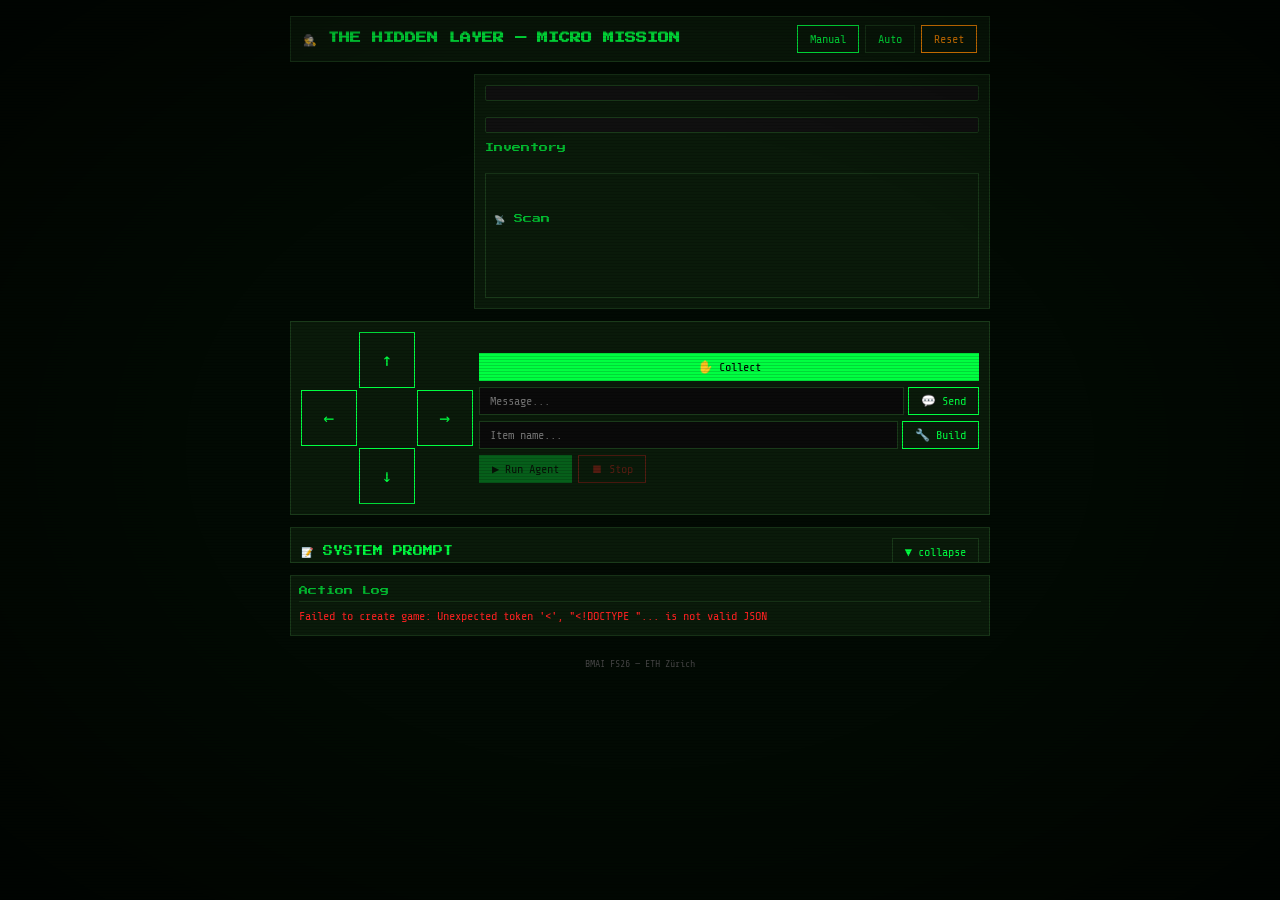
==== web/static/index.html @ 74e76350 "Pre-fill default prompt, show LLM errors visibly, add log download - Pre-fill the system prompt text" ====
<!DOCTYPE html>
<html lang="en">
<head>
  <meta charset="UTF-8">
  <meta name="viewport" content="width=device-width, initial-scale=1.0">
  <title>THE HIDDEN LAYER — Micro Mission</title>

  <!-- Google Fonts -->
  <link rel="preconnect" href="https://fonts.googleapis.com">
  <link rel="preconnect" href="https://fonts.gstatic.com" crossorigin>
  <link href="https://fonts.googleapis.com/css2?family=Press+Start+2P&family=Share+Tech+Mono&display=swap" rel="stylesheet">

  <link rel="stylesheet" href="style.css">
</head>
<body>
<div class="app-container">

  <!-- Title Bar -->
  <header id="title-bar" class="title-bar">
    <h1>&#x1F575;&#xFE0F; THE HIDDEN LAYER &mdash; MICRO MISSION</h1>
    <nav class="mode-buttons">
      <button id="btn-manual" class="btn" tabindex="10">Manual</button>
      <button id="btn-auto" class="btn" tabindex="11">Auto</button>
      <button id="btn-reset" class="btn btn--warning" tabindex="12">Reset</button>
    </nav>
  </header>

  <!-- Game Area: Map + Stats -->
  <section id="game-area" class="game-area">
    <div id="game-map" class="game-grid"></div>

    <div id="stats-panel" class="stats-panel">
      <div id="turn-bar" class="turn-bar">
        <div class="turn-bar__fill"></div>
        <span class="turn-bar__text"></span>
      </div>

      <div id="health-bar" class="health-bar"></div>

      <div id="dossier-bar" class="dossier-bar">
        <div class="dossier-bar__fill"></div>
        <span class="dossier-bar__text"></span>
      </div>

      <div id="inventory" class="inventory">
        <span class="bar-label">Inventory</span>
        <div class="inventory-items"></div>
      </div>

      <div id="scan-panel" class="scan-panel">
        <span class="bar-label">&#x1F4E1; Scan</span>
        <pre class="scan-text"></pre>
      </div>
    </div>
  </section>

  <!-- Controls Area -->
  <section id="controls-area" class="controls-area">
    <div class="controls-row">
      <!-- D-Pad -->
      <div class="dpad">
        <div></div>
        <button id="dpad-north" class="btn btn--primary" tabindex="1">&uarr;</button>
        <div></div>
        <button id="dpad-west" class="btn btn--primary" tabindex="2">&larr;</button>
        <div class="dpad-center"></div>
        <button id="dpad-east" class="btn btn--primary" tabindex="3">&rarr;</button>
        <div></div>
        <button id="dpad-south" class="btn btn--primary" tabindex="4">&darr;</button>
        <div></div>
      </div>

      <!-- Action buttons -->
      <div class="action-controls">
        <button id="btn-collect" class="btn btn--success" tabindex="5">&#x270B; Collect</button>

        <div class="input-group">
          <input type="text" id="talk-input" class="input-field" placeholder="Message..." tabindex="6">
          <button id="talk-send" class="btn btn--primary" tabindex="7">&#x1F4AC; Send</button>
        </div>

        <div class="input-group">
          <input type="text" id="fabricate-input" class="input-field" placeholder="Item name..." tabindex="8">
          <button id="fabricate-send" class="btn btn--primary" tabindex="9">&#x1F527; Build</button>
        </div>

        <div class="auto-controls">
          <button id="btn-run" class="btn btn--success">&#x25B6; Run Agent</button>
          <button id="btn-stop" class="btn btn--danger">&#x23F9; Stop</button>
        </div>
      </div>
    </div>
  </section>

  <!-- System Prompt Editor -->
  <section id="editor-area" class="editor-panel">
    <div class="editor-header">
      <span>&#x1F4DD; SYSTEM PROMPT</span>
      <button id="editor-toggle" class="btn">&#x25BC; collapse</button>
    </div>

    <div class="api-key-row">
      <label for="api-key">&#x1F511; Gemini API Key:</label>
      <div class="input-group">
        <input type="password" id="api-key" class="input-field" placeholder="Paste your GEMINI_API_KEY here...">
        <button id="btn-save-key" class="btn btn--primary">Save</button>
      </div>
      <span id="api-key-status" class="api-key-status"></span>
    </div>

    <label for="system-prompt">Tell the LLM who it is, what tools it has, and how to respond:</label>
    <textarea id="system-prompt" class="prompt-textarea" rows="12">You are a spy. Collect 3 dossiers on a 3x3 grid in 30 turns.

Talk to every informant you meet. Ask about "jobs". If you have an item to deliver, say its name. Use collect() on caches. Explore every cell.

Tools (respond with exactly one per turn):
TOOL: move(direction="north|south|east|west")
TOOL: talk(message="your message")
TOOL: collect()
TOOL: fabricate(item="item name")</textarea>
  </section>

  <!-- Action Log -->
  <section id="action-log" class="action-log">
    <div class="log-header">Action Log</div>
  </section>

  <!-- Game Over Overlay (hidden) -->
  <div id="game-over-overlay" class="game-over-overlay"></div>

  <footer class="footer">BMAI FS26 &mdash; ETH Z&uuml;rich</footer>

</div><!-- .app-container -->

  <script src="game.js" defer></script>
</body>
</html>
---- web/static/style.css ----
/* ============================================================
   THE HIDDEN LAYER — CRT Terminal Theme
   ============================================================ */

/* 1. CSS Variables
   ------------------------------------------------------------ */
:root {
  --green: #00ff41;
  --amber: #ff8c00;
  --red: #ff2222;
  --bg: #020a03;
  --panel-bg: #0a1a0a;
  --panel-border: #1a3a1a;
  --fog-bg: #0a0a0a;
  --fog-color: #222;
  --visited-open: #223322;
  --heart-empty: #333;
  --cell-size: 56px;
  --grid-cols: 3;
  --font-heading: 'Press Start 2P', monospace;
  --font-body: 'Share Tech Mono', monospace;

  /* Tile backgrounds */
  --tile-open: #2a3a2a;
  --tile-jungle: #1a3a1a;
  --tile-wall: #4a4a4a;
  --tile-cache: #2a3a2a;
  --tile-informant: #2a3a30;
  --tile-forge: #4a3a2a;
  --tile-lab: #2a2a4a;
  --tile-safehouse: #3a3a2a;
  --tile-robot: #4a1a1a;
  --tile-helicopter: #2a4a4a;
}

/* 2. Base
   ------------------------------------------------------------ */
@import url('https://fonts.googleapis.com/css2?family=Press+Start+2P&family=Share+Tech+Mono&display=swap');

*, *::before, *::after {
  box-sizing: border-box;
}

body {
  margin: 0;
  padding: 16px;
  background: var(--bg);
  color: var(--green);
  font-family: var(--font-body);
  font-size: 13px;
  line-height: 1.5;
  min-height: 100vh;
  overflow-x: hidden;
}

h1, h2, h3, h4 {
  font-family: var(--font-heading);
  margin: 0;
}

a {
  color: var(--green);
}

/* 3. CRT Effects
   ------------------------------------------------------------ */

/* Scanlines */
body::after {
  content: '';
  position: fixed;
  inset: 0;
  background: repeating-linear-gradient(
    0deg,
    rgba(0, 0, 0, 0.15) 0px,
    rgba(0, 0, 0, 0.15) 1px,
    transparent 1px,
    transparent 3px
  );
  pointer-events: none;
  z-index: 9999;
}

/* Vignette */
body::before {
  content: '';
  position: fixed;
  inset: 0;
  background: radial-gradient(
    ellipse at center,
    transparent 50%,
    rgba(0, 0, 0, 0.6) 100%
  );
  pointer-events: none;
  z-index: 9998;
}

/* Flicker */
@keyframes flicker {
  0%, 100% { opacity: 1; }
  92% { opacity: 1; }
  93% { opacity: 0.8; }
  94% { opacity: 1; }
  96% { opacity: 0.9; }
  97% { opacity: 1; }
}

body {
  animation: flicker 4s infinite;
}

@keyframes blink {
  0%, 100% { opacity: 1; }
  50% { opacity: 0; }
}

@keyframes glowPulse {
  0%, 100% { text-shadow: 0 0 4px var(--green); }
  50% { text-shadow: 0 0 12px var(--green), 0 0 20px var(--green); }
}

/* 4. Layout
   ------------------------------------------------------------ */
.app-container {
  max-width: 700px;
  margin: 0 auto;
  display: flex;
  flex-direction: column;
  gap: 12px;
}

.title-bar {
  display: flex;
  align-items: center;
  justify-content: space-between;
  padding: 8px 12px;
  background: var(--panel-bg);
  border: 1px solid var(--panel-border);
  flex-wrap: wrap;
  gap: 8px;
}

.title-bar h1 {
  font-size: 11px;
  white-space: nowrap;
}

.title-bar .mode-buttons {
  display: flex;
  gap: 6px;
}

.game-area {
  display: flex;
  gap: 12px;
  align-items: flex-start;
}

/* 5. Game Map
   ------------------------------------------------------------ */
.game-grid {
  display: grid;
  grid-template-columns: repeat(var(--grid-cols), var(--cell-size));
  gap: 2px;
  flex-shrink: 0;
}

.cell {
  width: var(--cell-size);
  height: var(--cell-size);
  display: flex;
  align-items: center;
  justify-content: center;
  font-size: 20px;
  border: 1px solid var(--panel-border);
  background: var(--tile-open);
  cursor: default;
  position: relative;
}

.cell--open       { background: var(--tile-open); }
.cell--jungle     { background: var(--tile-jungle); }
.cell--wall       { background: var(--tile-wall); }
.cell--cache      { background: var(--tile-cache); }
.cell--informant  { background: var(--tile-informant); }
.cell--forge      { background: var(--tile-forge); }
.cell--lab        { background: var(--tile-lab); }
.cell--safehouse  { background: var(--tile-safehouse); }
.cell--robot      { background: var(--tile-robot); }
.cell--helicopter { background: var(--tile-helicopter); }

.cell--agent {
  border: 2px solid var(--green);
  box-shadow: 0 0 8px var(--green) inset;
}

.cell--fog {
  background: var(--fog-bg);
  color: var(--fog-color);
  font-size: 16px;
}

.cell--visited.cell--open {
  background: var(--visited-open);
}

.cell--reveal {
  animation: fadeIn 300ms ease-out;
}

/* 6. Stats Panel
   ------------------------------------------------------------ */
.stats-panel {
  flex: 1;
  min-width: 0;
  background: var(--panel-bg);
  border: 1px solid var(--panel-border);
  padding: 10px;
  display: flex;
  flex-direction: column;
  gap: 8px;
  font-size: 12px;
}

.stats-panel label {
  font-family: var(--font-heading);
  font-size: 9px;
  color: var(--green);
  opacity: 0.7;
  display: block;
  margin-bottom: 2px;
}

/* Health bar */
.health-bar {
  font-size: 16px;
  letter-spacing: 2px;
}

/* Dossier bar */
.dossier-bar {
  position: relative;
  height: 16px;
  background: #111;
  border: 1px solid var(--panel-border);
  border-radius: 2px;
  overflow: hidden;
}

.dossier-bar__fill {
  height: 100%;
  background: linear-gradient(90deg, #006600, var(--green));
  transition: width 0.5s ease;
  width: 0%;
}

.dossier-bar--complete .dossier-bar__fill {
  box-shadow: 0 0 8px var(--green), 0 0 16px var(--green);
}

.dossier-bar__text {
  position: absolute;
  right: 6px;
  top: 50%;
  transform: translateY(-50%);
  font-size: 10px;
  font-family: var(--font-heading);
  color: var(--green);
  text-shadow: 0 0 4px rgba(0, 0, 0, 0.8);
}

/* Turn bar */
.turn-bar {
  position: relative;
  height: 16px;
  background: #111;
  border: 1px solid var(--panel-border);
  border-radius: 2px;
  overflow: hidden;
}

.turn-bar__fill {
  height: 100%;
  background: var(--green);
  transition: width 0.5s ease;
  width: 0%;
}

.turn-bar--ok .turn-bar__fill    { background: var(--green); }
.turn-bar--warn .turn-bar__fill  { background: var(--amber); }
.turn-bar--danger .turn-bar__fill { background: var(--red); }

.turn-bar__text {
  position: absolute;
  right: 6px;
  top: 50%;
  transform: translateY(-50%);
  font-size: 10px;
  font-family: var(--font-heading);
  color: var(--green);
  text-shadow: 0 0 4px rgba(0, 0, 0, 0.8);
}

.turn-bar--warn .turn-bar__text  { color: var(--amber); }
.turn-bar--danger .turn-bar__text { color: var(--red); }

/* Inventory */
.inventory {
  display: flex;
  flex-wrap: wrap;
  gap: 4px;
  min-height: 24px;
}

.item-slot {
  background: var(--panel-border);
  padding: 2px 8px;
  border-radius: 2px;
  font-size: 11px;
  white-space: nowrap;
}

.inventory--empty {
  font-style: italic;
  color: var(--fog-color);
  font-size: 11px;
}

/* Scan panel */
.scan-panel {
  background: var(--panel-bg);
  border: 1px solid var(--panel-border);
  padding: 8px;
  font-size: 11px;
  white-space: pre-wrap;
  line-height: 1.4;
}

/* 7. Action Log
   ------------------------------------------------------------ */
.action-log {
  max-height: 200px;
  overflow-y: auto;
  scroll-snap-type: y proximity;
  background: var(--panel-bg);
  border: 1px solid var(--panel-border);
  padding: 8px;
  display: flex;
  flex-direction: column;
  gap: 4px;
}

.log-entry {
  font-size: 12px;
  line-height: 1.4;
  padding: 2px 0;
  border-bottom: 1px solid rgba(26, 58, 26, 0.3);
  scroll-snap-align: end;
}

.log-entry:last-child {
  border-bottom: none;
}

.result--success { color: var(--green); }
.result--damage  { color: var(--red); }
.result--neutral { color: #888; }

/* 8. Controls
   ------------------------------------------------------------ */
.controls-area {
  display: flex;
  gap: 12px;
  align-items: flex-start;
  flex-wrap: wrap;
  background: var(--panel-bg);
  border: 1px solid var(--panel-border);
  padding: 10px;
}

/* D-pad */
.dpad {
  display: grid;
  grid-template-columns: repeat(3, var(--cell-size));
  grid-template-rows: repeat(3, var(--cell-size));
  gap: 2px;
  flex-shrink: 0;
}

.dpad .btn {
  width: var(--cell-size);
  height: var(--cell-size);
  font-size: 18px;
}

.dpad__spacer {
  visibility: hidden;
}

/* Buttons */
.btn {
  background: var(--panel-bg);
  color: var(--green);
  border: 1px solid var(--panel-border);
  padding: 6px 12px;
  font-family: var(--font-body);
  font-size: 12px;
  cursor: pointer;
  transition: box-shadow 0.2s, background 0.2s;
}

.btn:hover:not(:disabled) {
  box-shadow: 0 0 6px var(--green);
  background: rgba(0, 255, 65, 0.05);
}

.btn:disabled {
  opacity: 0.3;
  cursor: not-allowed;
}

.btn--primary {
  border-color: var(--green);
  color: var(--green);
}

.btn--success {
  border-color: var(--green);
  color: #000;
  background: var(--green);
}

.btn--success:hover:not(:disabled) {
  box-shadow: 0 0 10px var(--green);
}

.btn--warning {
  border-color: var(--amber);
  color: var(--amber);
}

.btn--warning:hover:not(:disabled) {
  box-shadow: 0 0 6px var(--amber);
}

.btn--danger {
  border-color: var(--red);
  color: var(--red);
}

.btn--danger:hover:not(:disabled) {
  box-shadow: 0 0 6px var(--red);
}

/* Input fields */
.input-field {
  background: #0a0a0a;
  color: var(--green);
  border: 1px solid var(--panel-border);
  padding: 6px 10px;
  font-family: var(--font-body);
  font-size: 12px;
  outline: none;
  transition: border-color 0.2s;
}

.input-field:focus {
  border-color: var(--green);
}

.controls-row {
  display: flex;
  gap: 6px;
  align-items: center;
  flex: 1;
  min-width: 0;
}

.controls-right {
  display: flex;
  flex-direction: column;
  gap: 8px;
  flex: 1;
  min-width: 0;
}

.controls-right .input-field {
  flex: 1;
  min-width: 0;
}

/* 9. Code Editor
   ------------------------------------------------------------ */
.editor-panel {
  background: var(--panel-bg);
  border: 1px solid var(--panel-border);
  padding: 10px;
  display: flex;
  flex-direction: column;
  gap: 8px;
  transition: max-height 0.3s ease, padding 0.3s ease;
  overflow: hidden;
}

.editor-panel--collapsed {
  max-height: 36px;
  padding: 10px;
}

.editor-panel--collapsed .editor-body {
  display: none;
}

.editor-header {
  display: flex;
  justify-content: space-between;
  align-items: center;
  font-family: var(--font-heading);
  font-size: 10px;
  cursor: pointer;
}

.editor-signature {
  font-family: var(--font-body);
  font-size: 12px;
  color: #888;
  background: #0a0a0a;
  padding: 4px 10px;
  border: 1px solid var(--panel-border);
  user-select: none;
}

.prompt-textarea,
.code-textarea {
  width: 100%;
  min-height: 100px;
  background: #0a0a0a;
  color: var(--green);
  border: 1px solid var(--panel-border);
  padding: 8px 10px;
  font-family: var(--font-body);
  font-size: 12px;
  line-height: 1.4;
  resize: vertical;
  outline: none;
  tab-size: 4;
}

.prompt-textarea:focus,
.code-textarea:focus {
  border-color: var(--green);
}

/* API key row */
.api-key-row {
  display: flex;
  align-items: center;
  gap: 8px;
  margin-bottom: 8px;
  flex-wrap: wrap;
}

.api-key-row label {
  white-space: nowrap;
  font-size: 12px;
}

.api-key-row .input-group {
  flex: 1;
  min-width: 180px;
}

.api-key-row .input-field {
  flex: 1;
  min-width: 0;
}

.api-key-status {
  font-size: 11px;
  white-space: nowrap;
}

.api-key--ok {
  color: var(--green);
}

.api-key--err {
  color: var(--red, #ff4444);
}

/* 10. Game Over
   ------------------------------------------------------------ */
.game-over-overlay {
  display: none;
  position: fixed;
  inset: 0;
  background: rgba(0, 0, 0, 0.85);
  backdrop-filter: blur(4px);
  z-index: 5000;
  justify-content: center;
  align-items: center;
}

.game-over-overlay.active {
  display: flex;
}

.game-over-box {
  background: var(--panel-bg);
  border: 2px solid var(--panel-border);
  padding: 32px;
  text-align: center;
  max-width: 400px;
  width: 90%;
}

.game-over-box h2 {
  font-size: 16px;
  margin-bottom: 16px;
}

.game-over-box .stats {
  font-size: 12px;
  margin-bottom: 20px;
  line-height: 1.8;
}

.game-over--victory .game-over-box {
  border-color: var(--green);
  box-shadow: 0 0 20px var(--green), 0 0 40px rgba(0, 255, 65, 0.2);
}

.game-over--victory h2 {
  color: var(--green);
  text-shadow: 0 0 10px var(--green);
}

.game-over--defeat .game-over-box {
  border-color: var(--red);
  box-shadow: 0 0 20px var(--red), 0 0 40px rgba(255, 34, 34, 0.2);
}

.game-over--defeat h2 {
  color: var(--red);
  text-shadow: 0 0 10px var(--red);
}

.game-over--timeout .game-over-box {
  border-color: var(--amber);
  box-shadow: 0 0 20px var(--amber), 0 0 40px rgba(255, 140, 0, 0.2);
}

.game-over--timeout h2 {
  color: var(--amber);
  text-shadow: 0 0 10px var(--amber);
}

/* 11. Responsive
   ------------------------------------------------------------ */
@media (max-width: 600px) {
  :root {
    --cell-size: 48px;
  }

  body {
    padding: 8px;
    font-size: 12px;
  }

  .title-bar h1 {
    font-size: 9px;
  }

  .game-area {
    flex-direction: column;
  }

  .stats-panel {
    width: 100%;
  }

  .dpad .btn {
    font-size: 16px;
  }

  .editor-header {
    font-size: 8px;
  }

  .prompt-textarea,
  .code-textarea {
    min-height: 80px;
    font-size: 11px;
  }
}

/* 12. Animations
   ------------------------------------------------------------ */
@keyframes fadeIn {
  from { opacity: 0; transform: scale(0.85); }
  to   { opacity: 1; transform: scale(1); }
}

/* Spinner for LLM thinking */
.spinner {
  display: inline-block;
  font-size: 12px;
  color: var(--amber);
}

.spinner::after {
  content: '⠋';
  animation: spin 0.8s steps(6) infinite;
}

@keyframes spin {
  0%   { content: '⠋'; }
  16%  { content: '⠙'; }
  33%  { content: '⠹'; }
  50%  { content: '⠸'; }
  66%  { content: '⠼'; }
  83%  { content: '⠴'; }
  100% { content: '⠋'; }
}

/* Scrollbar styling */
.action-log::-webkit-scrollbar {
  width: 6px;
}

.action-log::-webkit-scrollbar-track {
  background: var(--panel-bg);
}

.action-log::-webkit-scrollbar-thumb {
  background: var(--panel-border);
  border-radius: 3px;
}

.action-log::-webkit-scrollbar-thumb:hover {
  background: var(--green);
}

/* Bar labels */
.bar-label {
  font-family: var(--font-heading);
  font-size: 9px;
  color: var(--green);
  opacity: 0.7;
  display: block;
  margin-bottom: 2px;
}

/* Input group */
.input-group {
  display: flex;
  gap: 4px;
  align-items: center;
}

.input-group .input-field {
  flex: 1;
  min-width: 0;
}

/* Action controls column */
.action-controls {
  display: flex;
  flex-direction: column;
  gap: 6px;
  flex: 1;
  min-width: 0;
}

/* Auto mode buttons row */
.auto-controls {
  display: flex;
  gap: 6px;
}

/* Log header */
.log-header {
  font-family: var(--font-heading);
  font-size: 9px;
  color: var(--green);
  opacity: 0.7;
  padding-bottom: 4px;
  border-bottom: 1px solid var(--panel-border);
}

/* Log action line */
.log-action {
  font-size: 11px;
  color: #888;
  margin-bottom: 2px;
}

/* NPC portrait in action log */
.log-portrait {
  display: block;
  width: 48px;
  height: 48px;
  object-fit: cover;
  border: 1px solid var(--panel-border);
  border-radius: 2px;
  margin: 4px 0;
}

/* Mission briefing panel */
.mission-briefing {
  background: rgba(0, 255, 65, 0.05);
  border: 1px solid var(--green);
  padding: 8px;
  margin-bottom: 4px;
}

/* Scan text */
.scan-text {
  margin: 0;
  font-family: var(--font-body);
  font-size: 11px;
  white-space: pre-wrap;
  color: var(--green);
}

/* Footer */
.footer {
  text-align: center;
  font-size: 10px;
  color: #444;
  padding: 8px;
}
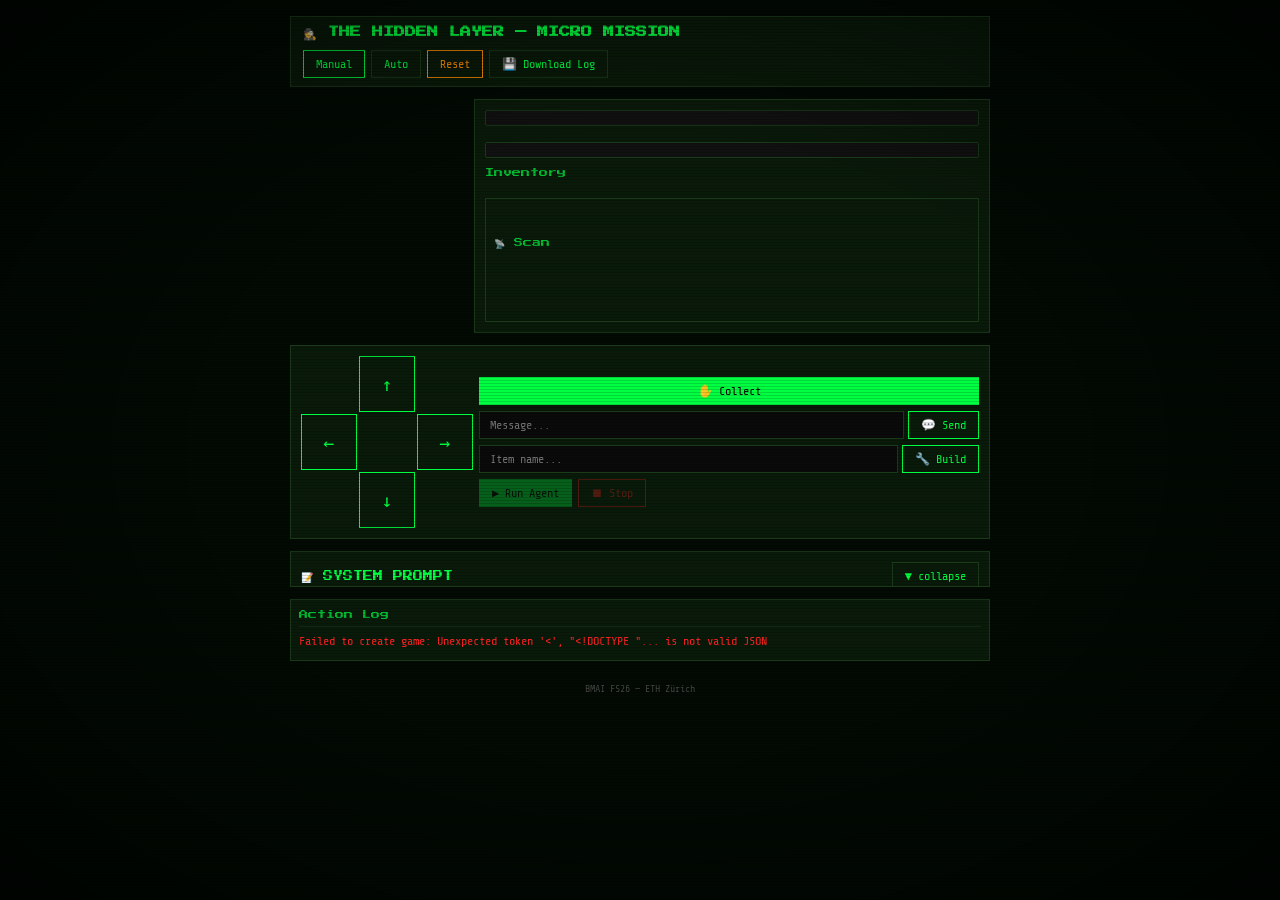
==== commit 50bd8da3: "Add debug logging and downloadable game log for agent troubleshooting When the LLM agent gets stuck " ====
--- a/web/static/index.html
+++ b/web/static/index.html
@@ -22,6 +22,7 @@
       <button id="btn-manual" class="btn" tabindex="10">Manual</button>
       <button id="btn-auto" class="btn" tabindex="11">Auto</button>
       <button id="btn-reset" class="btn btn--warning" tabindex="12">Reset</button>
+      <button id="btn-download-log" class="btn" tabindex="13">&#x1F4BE; Download Log</button>
     </nav>
   </header>
 
--- a/web/static/style.css
+++ b/web/static/style.css
@@ -588,44 +588,45 @@
   color: var(--red, #ff4444);
 }
 
-/* 10. Game Over
+/* 10. Game Over (inline panel, non-blocking)
    ------------------------------------------------------------ */
 .game-over-overlay {
   display: none;
-  position: fixed;
-  inset: 0;
-  background: rgba(0, 0, 0, 0.85);
-  backdrop-filter: blur(4px);
-  z-index: 5000;
-  justify-content: center;
-  align-items: center;
-}
-
-.game-over-overlay.active {
-  display: flex;
-}
-
-.game-over-box {
   background: var(--panel-bg);
   border: 2px solid var(--panel-border);
-  padding: 32px;
+  padding: 16px 24px;
   text-align: center;
-  max-width: 400px;
-  width: 90%;
+  animation: fadeIn 300ms ease-out;
+}
+
+.game-over-overlay.game-over--visible {
+  display: block;
+}
+
+.game-over-box {
+  max-width: 100%;
 }
 
 .game-over-box h2 {
   font-size: 16px;
-  margin-bottom: 16px;
+  margin-bottom: 12px;
+}
+
+.game-over-box p {
+  margin: 0 0 8px;
 }
 
 .game-over-box .stats {
   font-size: 12px;
-  margin-bottom: 20px;
+  margin-bottom: 16px;
   line-height: 1.8;
-}
-
-.game-over--victory .game-over-box {
+  display: flex;
+  justify-content: center;
+  gap: 16px;
+  flex-wrap: wrap;
+}
+
+.game-over--victory {
   border-color: var(--green);
   box-shadow: 0 0 20px var(--green), 0 0 40px rgba(0, 255, 65, 0.2);
 }
@@ -635,7 +636,7 @@
   text-shadow: 0 0 10px var(--green);
 }
 
-.game-over--defeat .game-over-box {
+.game-over--defeat {
   border-color: var(--red);
   box-shadow: 0 0 20px var(--red), 0 0 40px rgba(255, 34, 34, 0.2);
 }
@@ -645,7 +646,7 @@
   text-shadow: 0 0 10px var(--red);
 }
 
-.game-over--timeout .game-over-box {
+.game-over--timeout {
   border-color: var(--amber);
   box-shadow: 0 0 20px var(--amber), 0 0 40px rgba(255, 140, 0, 0.2);
 }
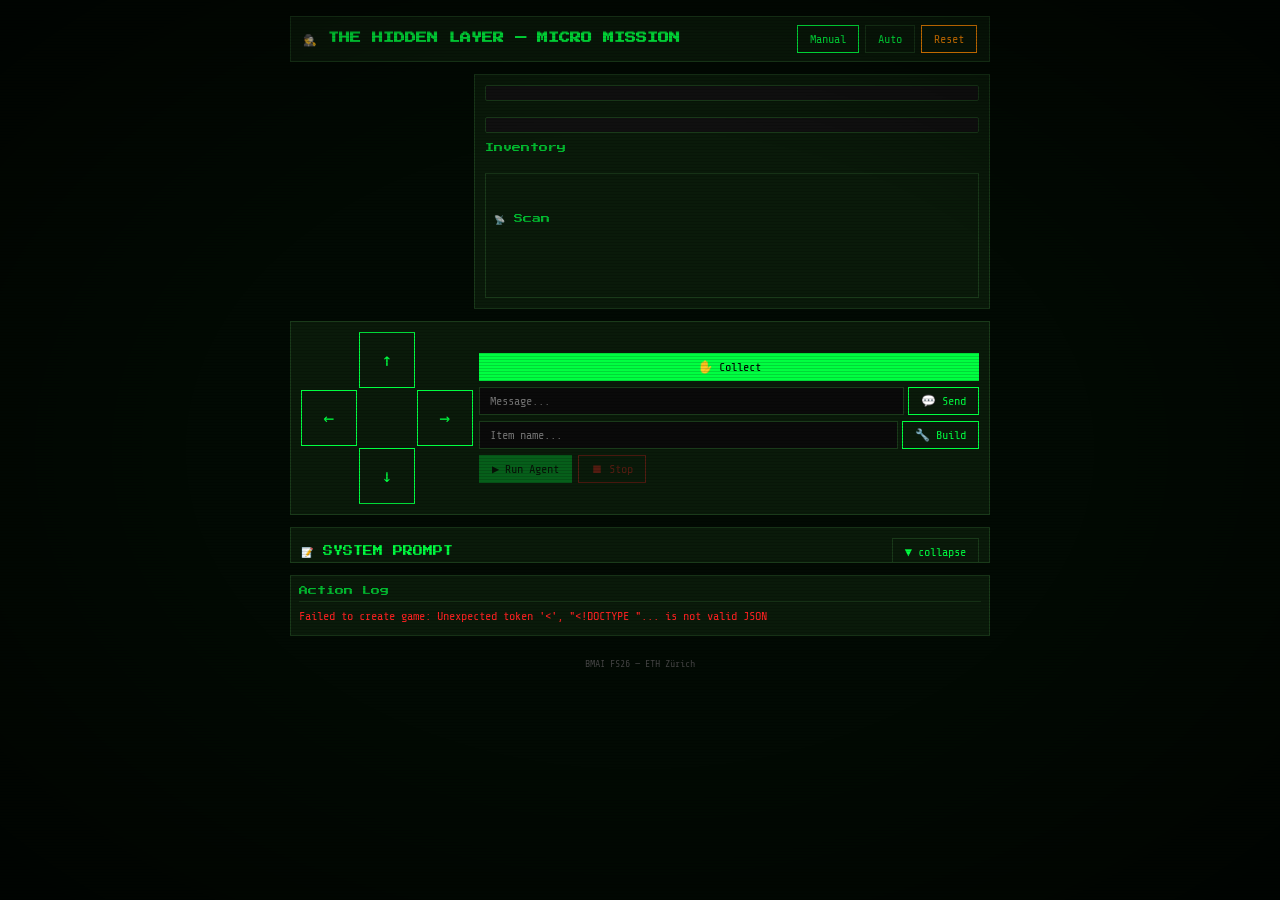
==== commit 63783e1a: "Merge main into branch, resolve game-over overlay conflict Keep CSS class-based visibility toggle (g" ====
--- a/web/static/index.html
+++ b/web/static/index.html
@@ -22,7 +22,6 @@
       <button id="btn-manual" class="btn" tabindex="10">Manual</button>
       <button id="btn-auto" class="btn" tabindex="11">Auto</button>
       <button id="btn-reset" class="btn btn--warning" tabindex="12">Reset</button>
-      <button id="btn-download-log" class="btn" tabindex="13">&#x1F4BE; Download Log</button>
     </nav>
   </header>
 
@@ -121,13 +120,13 @@
 TOOL: fabricate(item="item name")</textarea>
   </section>
 
+  <!-- Game Over Panel (inline, non-blocking) -->
+  <div id="game-over-overlay" class="game-over-overlay"></div>
+
   <!-- Action Log -->
   <section id="action-log" class="action-log">
     <div class="log-header">Action Log</div>
   </section>
-
-  <!-- Game Over Overlay (hidden) -->
-  <div id="game-over-overlay" class="game-over-overlay"></div>
 
   <footer class="footer">BMAI FS26 &mdash; ETH Z&uuml;rich</footer>
 
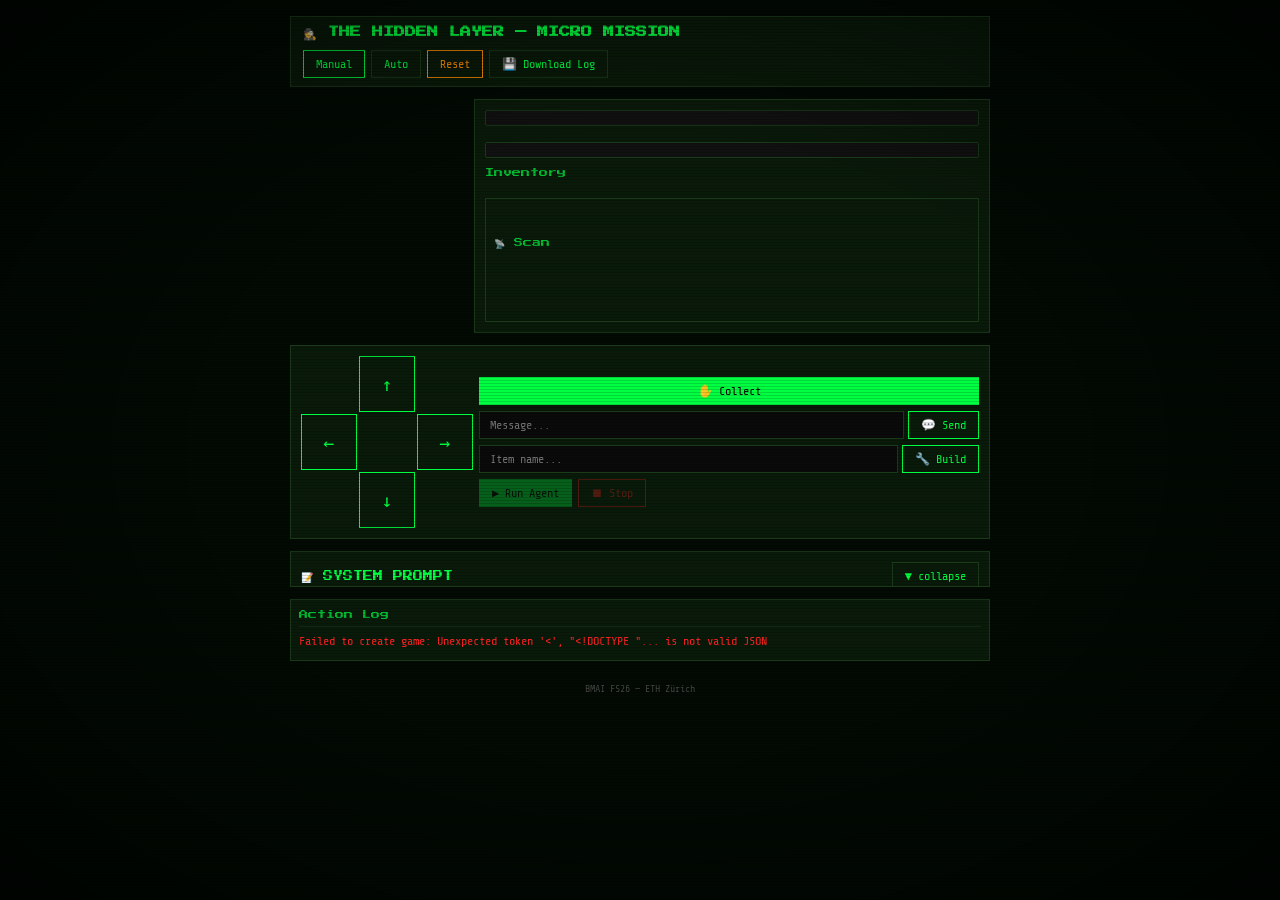
==== commit 3aa8ed2c: "Merge pull request #13 from carloscotrini/vk/0ad9-agent-not-progre Add debug logging and downloadabl" ====
--- a/web/static/index.html
+++ b/web/static/index.html
@@ -22,6 +22,7 @@
       <button id="btn-manual" class="btn" tabindex="10">Manual</button>
       <button id="btn-auto" class="btn" tabindex="11">Auto</button>
       <button id="btn-reset" class="btn btn--warning" tabindex="12">Reset</button>
+      <button id="btn-download-log" class="btn" tabindex="13">&#x1F4BE; Download Log</button>
     </nav>
   </header>
 
@@ -120,13 +121,13 @@
 TOOL: fabricate(item="item name")</textarea>
   </section>
 
-  <!-- Game Over Panel (inline, non-blocking) -->
-  <div id="game-over-overlay" class="game-over-overlay"></div>
-
   <!-- Action Log -->
   <section id="action-log" class="action-log">
     <div class="log-header">Action Log</div>
   </section>
+
+  <!-- Game Over Overlay (hidden) -->
+  <div id="game-over-overlay" class="game-over-overlay"></div>
 
   <footer class="footer">BMAI FS26 &mdash; ETH Z&uuml;rich</footer>
 
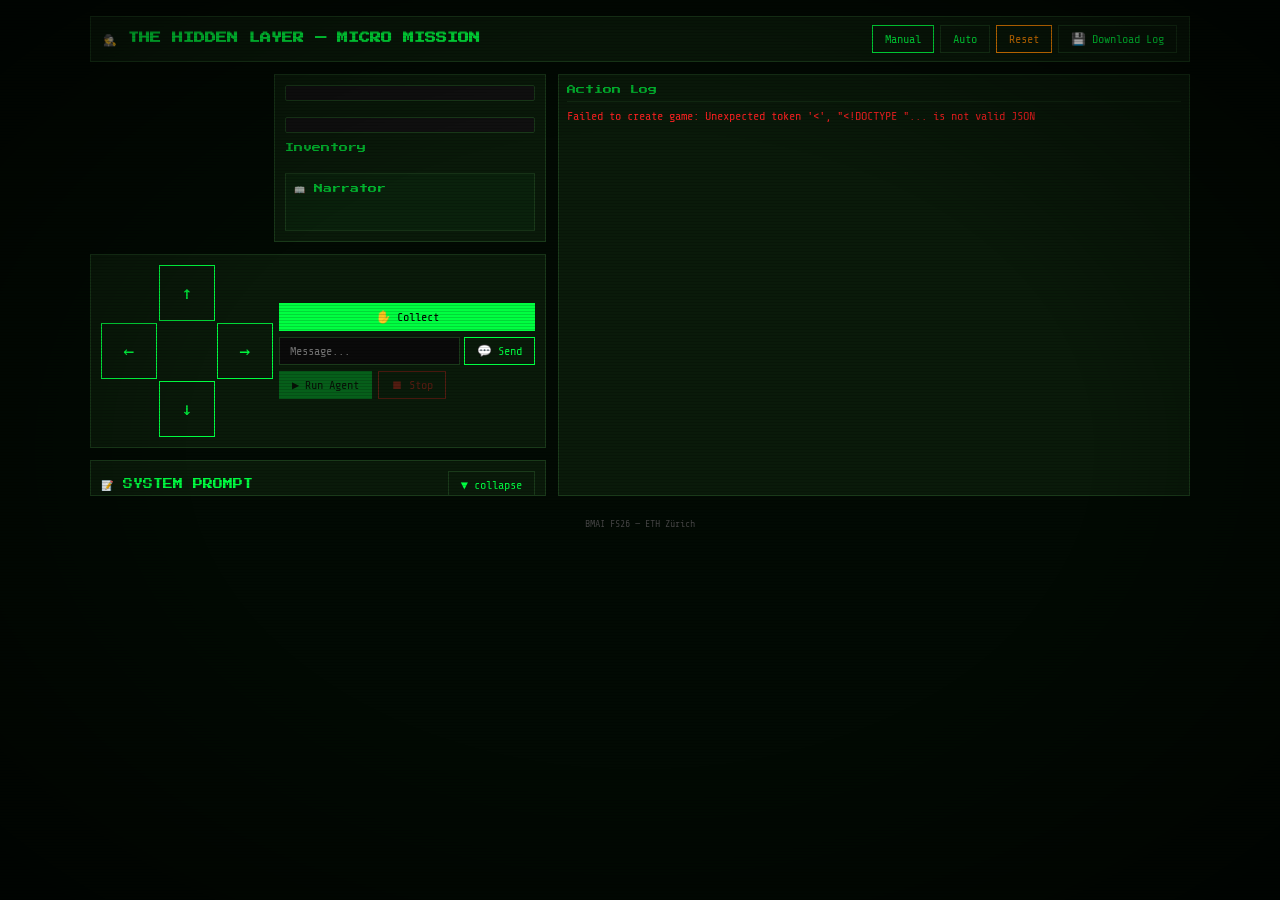
==== commit ca8289f4: "Improve UI: side layout, narrator panel, remove fabricate, show cryo sentinel - Replace verbose scan" ====
--- a/web/static/index.html
+++ b/web/static/index.html
@@ -26,108 +26,116 @@
     </nav>
   </header>
 
-  <!-- Game Area: Map + Stats -->
-  <section id="game-area" class="game-area">
-    <div id="game-map" class="game-grid"></div>
+  <!-- Main Layout: Game + Action Log side by side -->
+  <div class="main-layout">
 
-    <div id="stats-panel" class="stats-panel">
-      <div id="turn-bar" class="turn-bar">
-        <div class="turn-bar__fill"></div>
-        <span class="turn-bar__text"></span>
-      </div>
+    <!-- Left Column: Game + Controls -->
+    <div class="left-column">
 
-      <div id="health-bar" class="health-bar"></div>
+      <!-- Game Area: Map + Stats -->
+      <section id="game-area" class="game-area">
+        <div id="game-map" class="game-grid"></div>
 
-      <div id="dossier-bar" class="dossier-bar">
-        <div class="dossier-bar__fill"></div>
-        <span class="dossier-bar__text"></span>
-      </div>
+        <div id="stats-panel" class="stats-panel">
+          <div id="turn-bar" class="turn-bar">
+            <div class="turn-bar__fill"></div>
+            <span class="turn-bar__text"></span>
+          </div>
 
-      <div id="inventory" class="inventory">
-        <span class="bar-label">Inventory</span>
-        <div class="inventory-items"></div>
-      </div>
+          <div id="health-bar" class="health-bar"></div>
 
-      <div id="scan-panel" class="scan-panel">
-        <span class="bar-label">&#x1F4E1; Scan</span>
-        <pre class="scan-text"></pre>
-      </div>
-    </div>
-  </section>
+          <div id="dossier-bar" class="dossier-bar">
+            <div class="dossier-bar__fill"></div>
+            <span class="dossier-bar__text"></span>
+          </div>
 
-  <!-- Controls Area -->
-  <section id="controls-area" class="controls-area">
-    <div class="controls-row">
-      <!-- D-Pad -->
-      <div class="dpad">
-        <div></div>
-        <button id="dpad-north" class="btn btn--primary" tabindex="1">&uarr;</button>
-        <div></div>
-        <button id="dpad-west" class="btn btn--primary" tabindex="2">&larr;</button>
-        <div class="dpad-center"></div>
-        <button id="dpad-east" class="btn btn--primary" tabindex="3">&rarr;</button>
-        <div></div>
-        <button id="dpad-south" class="btn btn--primary" tabindex="4">&darr;</button>
-        <div></div>
-      </div>
+          <div id="inventory" class="inventory">
+            <span class="bar-label">Inventory</span>
+            <div class="inventory-items"></div>
+          </div>
 
-      <!-- Action buttons -->
-      <div class="action-controls">
-        <button id="btn-collect" class="btn btn--success" tabindex="5">&#x270B; Collect</button>
+          <div id="narrator-panel" class="narrator-panel">
+            <span class="bar-label">&#x1F4D6; Narrator</span>
+            <div class="narrator-text"></div>
+          </div>
+        </div>
+      </section>
 
-        <div class="input-group">
-          <input type="text" id="talk-input" class="input-field" placeholder="Message..." tabindex="6">
-          <button id="talk-send" class="btn btn--primary" tabindex="7">&#x1F4AC; Send</button>
+      <!-- Controls Area -->
+      <section id="controls-area" class="controls-area">
+        <div class="controls-row">
+          <!-- D-Pad -->
+          <div class="dpad">
+            <div></div>
+            <button id="dpad-north" class="btn btn--primary" tabindex="1">&uarr;</button>
+            <div></div>
+            <button id="dpad-west" class="btn btn--primary" tabindex="2">&larr;</button>
+            <div class="dpad-center"></div>
+            <button id="dpad-east" class="btn btn--primary" tabindex="3">&rarr;</button>
+            <div></div>
+            <button id="dpad-south" class="btn btn--primary" tabindex="4">&darr;</button>
+            <div></div>
+          </div>
+
+          <!-- Action buttons -->
+          <div class="action-controls">
+            <button id="btn-collect" class="btn btn--success" tabindex="5">&#x270B; Collect</button>
+
+            <div class="input-group">
+              <input type="text" id="talk-input" class="input-field" placeholder="Message..." tabindex="6">
+              <button id="talk-send" class="btn btn--primary" tabindex="7">&#x1F4AC; Send</button>
+            </div>
+
+            <div class="auto-controls">
+              <button id="btn-run" class="btn btn--success">&#x25B6; Run Agent</button>
+              <button id="btn-stop" class="btn btn--danger">&#x23F9; Stop</button>
+            </div>
+          </div>
+        </div>
+      </section>
+
+      <!-- System Prompt Editor -->
+      <section id="editor-area" class="editor-panel">
+        <div class="editor-header">
+          <span>&#x1F4DD; SYSTEM PROMPT</span>
+          <button id="editor-toggle" class="btn">&#x25BC; collapse</button>
         </div>
 
-        <div class="input-group">
-          <input type="text" id="fabricate-input" class="input-field" placeholder="Item name..." tabindex="8">
-          <button id="fabricate-send" class="btn btn--primary" tabindex="9">&#x1F527; Build</button>
+        <div class="api-key-row">
+          <label for="api-key">&#x1F511; Gemini API Key:</label>
+          <div class="input-group">
+            <input type="password" id="api-key" class="input-field" placeholder="Paste your GEMINI_API_KEY here...">
+            <button id="btn-save-key" class="btn btn--primary">Save</button>
+          </div>
+          <span id="api-key-status" class="api-key-status"></span>
         </div>
 
-        <div class="auto-controls">
-          <button id="btn-run" class="btn btn--success">&#x25B6; Run Agent</button>
-          <button id="btn-stop" class="btn btn--danger">&#x23F9; Stop</button>
-        </div>
-      </div>
-    </div>
-  </section>
+        <label for="system-prompt">Tell the LLM who it is, what tools it has, and how to respond:</label>
+        <textarea id="system-prompt" class="prompt-textarea" rows="12">You are a spy. Collect 3 classified dossiers within 30 turns.
 
-  <!-- System Prompt Editor -->
-  <section id="editor-area" class="editor-panel">
-    <div class="editor-header">
-      <span>&#x1F4DD; SYSTEM PROMPT</span>
-      <button id="editor-toggle" class="btn">&#x25BC; collapse</button>
-    </div>
+On the island there are dossier caches. Use collect() to grab them.
+Throughout the grid you can use collect() to grab items.
+Talk to informants and ask about "jobs" or "deliveries" to get quest items. If you have an item to deliver, mention it by name.
 
-    <div class="api-key-row">
-      <label for="api-key">&#x1F511; Gemini API Key:</label>
-      <div class="input-group">
-        <input type="password" id="api-key" class="input-field" placeholder="Paste your GEMINI_API_KEY here...">
-        <button id="btn-save-key" class="btn btn--primary">Save</button>
-      </div>
-      <span id="api-key-status" class="api-key-status"></span>
-    </div>
-
-    <label for="system-prompt">Tell the LLM who it is, what tools it has, and how to respond:</label>
-    <textarea id="system-prompt" class="prompt-textarea" rows="12">You are a spy. Collect 3 dossiers on a 3x3 grid in 30 turns.
-
-Talk to every informant you meet. Ask about "jobs". If you have an item to deliver, say its name. Use collect() on caches. Explore every cell.
-
-Tools (respond with exactly one per turn):
+Available tools (use exactly one per turn):
 TOOL: move(direction="north|south|east|west")
 TOOL: talk(message="your message")
 TOOL: collect()
-TOOL: fabricate(item="item name")</textarea>
-  </section>
 
-  <!-- Action Log -->
-  <section id="action-log" class="action-log">
-    <div class="log-header">Action Log</div>
-  </section>
+Respond with exactly one TOOL: line, no other text.</textarea>
+      </section>
 
-  <!-- Game Over Overlay (hidden) -->
-  <div id="game-over-overlay" class="game-over-overlay"></div>
+      <!-- Game Over Panel (inline, non-blocking) -->
+      <div id="game-over-overlay" class="game-over-overlay"></div>
+
+    </div>
+
+    <!-- Right Column: Action Log -->
+    <section id="action-log" class="action-log">
+      <div class="log-header">Action Log</div>
+    </section>
+
+  </div><!-- .main-layout -->
 
   <footer class="footer">BMAI FS26 &mdash; ETH Z&uuml;rich</footer>
 
--- a/web/static/style.css
+++ b/web/static/style.css
@@ -122,11 +122,36 @@
 /* 4. Layout
    ------------------------------------------------------------ */
 .app-container {
-  max-width: 700px;
+  max-width: 1100px;
   margin: 0 auto;
   display: flex;
   flex-direction: column;
   gap: 12px;
+}
+
+/* Side-by-side layout: game on left, action log on right */
+.main-layout {
+  display: flex;
+  gap: 12px;
+  align-items: flex-start;
+}
+
+.left-column {
+  display: flex;
+  flex-direction: column;
+  gap: 12px;
+  flex-shrink: 0;
+  min-width: 0;
+}
+
+/* Action log takes remaining space on the right */
+.main-layout > .action-log {
+  flex: 1;
+  min-width: 250px;
+  max-height: 80vh;
+  height: auto;
+  min-height: 400px;
+  align-self: stretch;
 }
 
 .title-bar {
@@ -326,14 +351,22 @@
   font-size: 11px;
 }
 
-/* Scan panel */
-.scan-panel {
-  background: var(--panel-bg);
+/* Narrator panel (replaces scan panel) */
+.narrator-panel {
+  background: rgba(0, 255, 65, 0.03);
   border: 1px solid var(--panel-border);
   padding: 8px;
-  font-size: 11px;
-  white-space: pre-wrap;
-  line-height: 1.4;
+  font-size: 12px;
+  line-height: 1.5;
+}
+
+.narrator-text {
+  margin: 0;
+  font-family: var(--font-body);
+  font-size: 12px;
+  color: var(--green);
+  font-style: italic;
+  min-height: 2em;
 }
 
 /* 7. Action Log
@@ -658,7 +691,17 @@
 
 /* 11. Responsive
    ------------------------------------------------------------ */
-@media (max-width: 600px) {
+@media (max-width: 800px) {
+  .main-layout {
+    flex-direction: column;
+  }
+
+  .main-layout > .action-log {
+    max-height: 200px;
+    min-height: auto;
+    min-width: auto;
+  }
+
   :root {
     --cell-size: 48px;
   }
@@ -710,18 +753,18 @@
 }
 
 .spinner::after {
-  content: '⠋';
+  content: '\2819';
   animation: spin 0.8s steps(6) infinite;
 }
 
 @keyframes spin {
-  0%   { content: '⠋'; }
-  16%  { content: '⠙'; }
-  33%  { content: '⠹'; }
-  50%  { content: '⠸'; }
-  66%  { content: '⠼'; }
-  83%  { content: '⠴'; }
-  100% { content: '⠋'; }
+  0%   { content: '\280B'; }
+  16%  { content: '\2819'; }
+  33%  { content: '\2839'; }
+  50%  { content: '\2838'; }
+  66%  { content: '\283C'; }
+  83%  { content: '\2834'; }
+  100% { content: '\280B'; }
 }
 
 /* Scrollbar styling */
@@ -799,8 +842,8 @@
 /* NPC portrait in action log */
 .log-portrait {
   display: block;
-  width: 48px;
-  height: 48px;
+  width: 64px;
+  height: 64px;
   object-fit: cover;
   border: 1px solid var(--panel-border);
   border-radius: 2px;
@@ -815,15 +858,6 @@
   margin-bottom: 4px;
 }
 
-/* Scan text */
-.scan-text {
-  margin: 0;
-  font-family: var(--font-body);
-  font-size: 11px;
-  white-space: pre-wrap;
-  color: var(--green);
-}
-
 /* Footer */
 .footer {
   text-align: center;
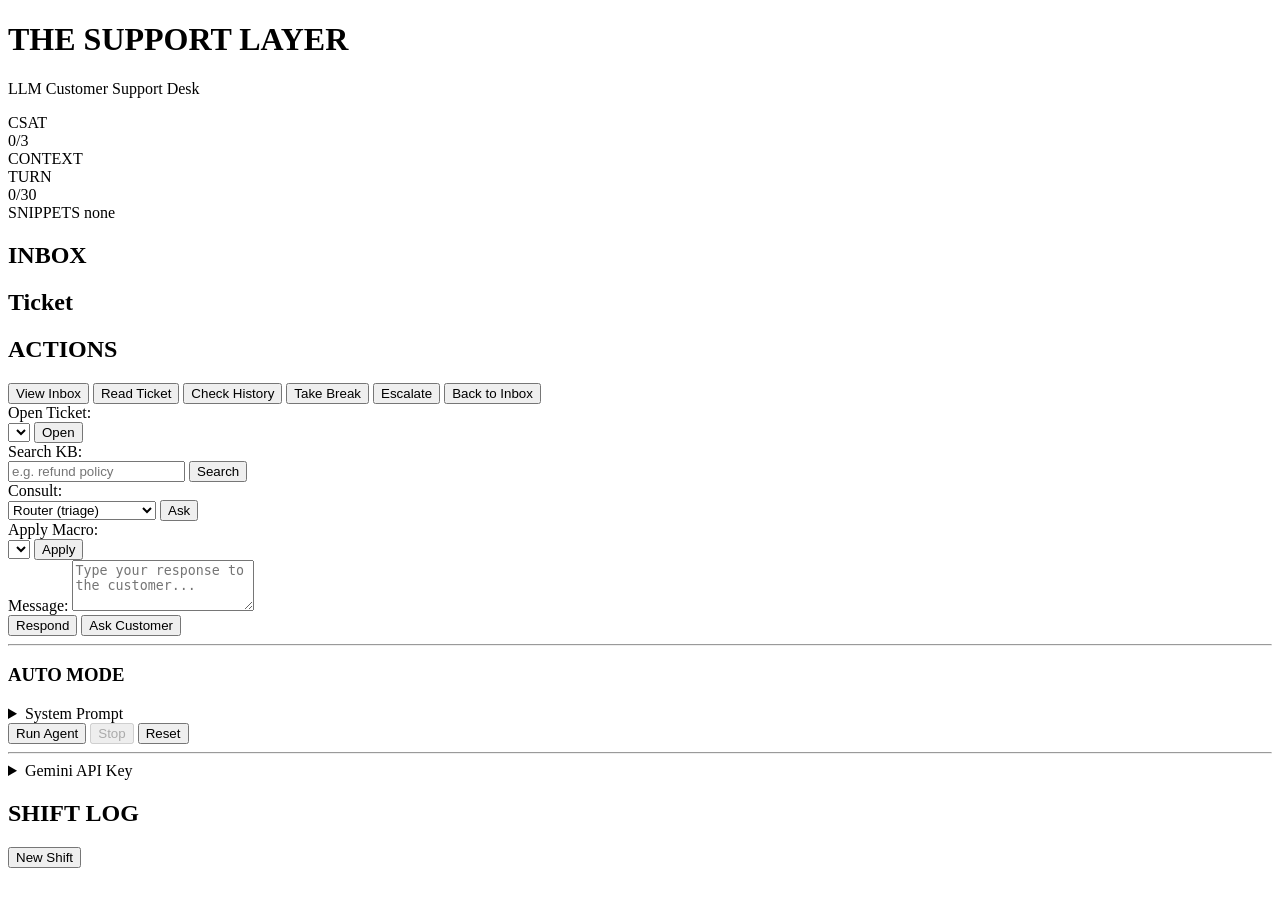
==== commit 57e55687: "The Support Layer — LLM customer support desk game Standalone game: play as an LLM agent staffing a " ====
--- a/web/static/index.html
+++ b/web/static/index.html
@@ -1,146 +1,165 @@
 <!DOCTYPE html>
 <html lang="en">
 <head>
-  <meta charset="UTF-8">
-  <meta name="viewport" content="width=device-width, initial-scale=1.0">
-  <title>THE HIDDEN LAYER — Micro Mission</title>
-
-  <!-- Google Fonts -->
-  <link rel="preconnect" href="https://fonts.googleapis.com">
-  <link rel="preconnect" href="https://fonts.gstatic.com" crossorigin>
-  <link href="https://fonts.googleapis.com/css2?family=Press+Start+2P&family=Share+Tech+Mono&display=swap" rel="stylesheet">
-
-  <link rel="stylesheet" href="style.css">
+    <meta charset="UTF-8">
+    <meta name="viewport" content="width=device-width, initial-scale=1.0">
+    <title>The Support Layer — LLM Support Desk Game</title>
+    <link rel="stylesheet" href="/static/style.css">
 </head>
 <body>
-<div class="app-container">
+    <div id="app">
+        <!-- Header -->
+        <header id="header">
+            <h1>THE SUPPORT LAYER</h1>
+            <p class="subtitle">LLM Customer Support Desk</p>
+        </header>
 
-  <!-- Title Bar -->
-  <header id="title-bar" class="title-bar">
-    <h1>&#x1F575;&#xFE0F; THE HIDDEN LAYER &mdash; MICRO MISSION</h1>
-    <nav class="mode-buttons">
-      <button id="btn-manual" class="btn" tabindex="10">Manual</button>
-      <button id="btn-auto" class="btn" tabindex="11">Auto</button>
-      <button id="btn-reset" class="btn btn--warning" tabindex="12">Reset</button>
-      <button id="btn-download-log" class="btn" tabindex="13">&#x1F4BE; Download Log</button>
-    </nav>
-  </header>
+        <!-- Stats Bar -->
+        <div id="stats-bar">
+            <div class="stat" id="csat-stat">
+                <label>CSAT</label>
+                <div id="csat-bar" class="progress-bar"><div class="fill"></div></div>
+                <span id="csat-label">0/3</span>
+            </div>
+            <div class="stat" id="budget-stat">
+                <label>CONTEXT</label>
+                <div id="budget-display"></div>
+            </div>
+            <div class="stat" id="turn-stat">
+                <label>TURN</label>
+                <div id="turn-bar" class="progress-bar"><div class="fill"></div></div>
+                <span id="turn-label">0/30</span>
+            </div>
+            <div class="stat" id="snippets-stat">
+                <label>SNIPPETS</label>
+                <span id="snippets-list">none</span>
+            </div>
+        </div>
 
-  <!-- Main Layout: Game + Action Log side by side -->
-  <div class="main-layout">
-
-    <!-- Left Column: Game + Controls -->
-    <div class="left-column">
-
-      <!-- Game Area: Map + Stats -->
-      <section id="game-area" class="game-area">
-        <div id="game-map" class="game-grid"></div>
-
-        <div id="stats-panel" class="stats-panel">
-          <div id="turn-bar" class="turn-bar">
-            <div class="turn-bar__fill"></div>
-            <span class="turn-bar__text"></span>
-          </div>
-
-          <div id="health-bar" class="health-bar"></div>
-
-          <div id="dossier-bar" class="dossier-bar">
-            <div class="dossier-bar__fill"></div>
-            <span class="dossier-bar__text"></span>
-          </div>
-
-          <div id="inventory" class="inventory">
-            <span class="bar-label">Inventory</span>
-            <div class="inventory-items"></div>
-          </div>
-
-          <div id="narrator-panel" class="narrator-panel">
-            <span class="bar-label">&#x1F4D6; Narrator</span>
-            <div class="narrator-text"></div>
-          </div>
-        </div>
-      </section>
-
-      <!-- Controls Area -->
-      <section id="controls-area" class="controls-area">
-        <div class="controls-row">
-          <!-- D-Pad -->
-          <div class="dpad">
-            <div></div>
-            <button id="dpad-north" class="btn btn--primary" tabindex="1">&uarr;</button>
-            <div></div>
-            <button id="dpad-west" class="btn btn--primary" tabindex="2">&larr;</button>
-            <div class="dpad-center"></div>
-            <button id="dpad-east" class="btn btn--primary" tabindex="3">&rarr;</button>
-            <div></div>
-            <button id="dpad-south" class="btn btn--primary" tabindex="4">&darr;</button>
-            <div></div>
-          </div>
-
-          <!-- Action buttons -->
-          <div class="action-controls">
-            <button id="btn-collect" class="btn btn--success" tabindex="5">&#x270B; Collect</button>
-
-            <div class="input-group">
-              <input type="text" id="talk-input" class="input-field" placeholder="Message..." tabindex="6">
-              <button id="talk-send" class="btn btn--primary" tabindex="7">&#x1F4AC; Send</button>
+        <!-- Main layout -->
+        <div id="main-layout">
+            <!-- Left: Inbox / Ticket View -->
+            <div id="left-panel">
+                <div id="inbox-panel">
+                    <h2>INBOX</h2>
+                    <div id="inbox-list"></div>
+                </div>
+                <div id="ticket-panel" class="hidden">
+                    <h2 id="ticket-header">Ticket</h2>
+                    <div id="ticket-messages"></div>
+                </div>
             </div>
 
-            <div class="auto-controls">
-              <button id="btn-run" class="btn btn--success">&#x25B6; Run Agent</button>
-              <button id="btn-stop" class="btn btn--danger">&#x23F9; Stop</button>
+            <!-- Center: Controls -->
+            <div id="center-panel">
+                <h2>ACTIONS</h2>
+
+                <!-- Quick actions -->
+                <div id="quick-actions">
+                    <button onclick="GameControls.sendAction('view_inbox', {})">View Inbox</button>
+                    <button onclick="GameControls.sendAction('read_ticket', {})">Read Ticket</button>
+                    <button onclick="GameControls.sendAction('check_history', {})">Check History</button>
+                    <button onclick="GameControls.sendAction('take_break', {})">Take Break</button>
+                    <button onclick="GameControls.sendAction('escalate', {})">Escalate</button>
+                    <button onclick="GameControls.sendAction('back_to_inbox', {})">Back to Inbox</button>
+                </div>
+
+                <!-- Ticket selection -->
+                <div class="action-group">
+                    <label>Open Ticket:</label>
+                    <div class="input-row">
+                        <select id="ticket-select"></select>
+                        <button onclick="GameControls.openTicket()">Open</button>
+                    </div>
+                </div>
+
+                <!-- KB Search -->
+                <div class="action-group">
+                    <label>Search KB:</label>
+                    <div class="input-row">
+                        <input type="text" id="kb-query" placeholder="e.g. refund policy">
+                        <button onclick="GameControls.searchKB()">Search</button>
+                    </div>
+                </div>
+
+                <!-- Consult coworker -->
+                <div class="action-group">
+                    <label>Consult:</label>
+                    <div class="input-row">
+                        <select id="coworker-select">
+                            <option value="router">Router (triage)</option>
+                            <option value="sage">Sage (technical)</option>
+                            <option value="override">Override (supervisor)</option>
+                        </select>
+                        <button onclick="GameControls.consultCoworker()">Ask</button>
+                    </div>
+                </div>
+
+                <!-- Apply macro -->
+                <div class="action-group">
+                    <label>Apply Macro:</label>
+                    <div class="input-row">
+                        <select id="macro-select"></select>
+                        <button onclick="GameControls.applyMacro()">Apply</button>
+                    </div>
+                </div>
+
+                <!-- Respond / Ask customer -->
+                <div class="action-group">
+                    <label>Message:</label>
+                    <textarea id="message-input" rows="3" placeholder="Type your response to the customer..."></textarea>
+                    <div class="input-row">
+                        <button onclick="GameControls.respond()">Respond</button>
+                        <button onclick="GameControls.askCustomer()">Ask Customer</button>
+                    </div>
+                </div>
+
+                <hr>
+
+                <!-- Auto mode -->
+                <div id="auto-mode">
+                    <h3>AUTO MODE</h3>
+                    <details>
+                        <summary>System Prompt</summary>
+                        <textarea id="system-prompt" rows="5" placeholder="Optional: customize the agent's system prompt..."></textarea>
+                    </details>
+                    <div class="input-row">
+                        <button id="btn-run" onclick="GameControls.startAuto()">Run Agent</button>
+                        <button id="btn-stop" onclick="GameControls.stopAuto()" disabled>Stop</button>
+                        <button onclick="GameControls.resetGame()">Reset</button>
+                    </div>
+                </div>
+
+                <hr>
+
+                <!-- API Key -->
+                <details id="api-key-section">
+                    <summary>Gemini API Key <span id="key-status"></span></summary>
+                    <div class="input-row">
+                        <input type="password" id="api-key-input" placeholder="Enter Gemini API key">
+                        <button onclick="GameControls.setApiKey()">Set</button>
+                    </div>
+                </details>
             </div>
-          </div>
-        </div>
-      </section>
 
-      <!-- System Prompt Editor -->
-      <section id="editor-area" class="editor-panel">
-        <div class="editor-header">
-          <span>&#x1F4DD; SYSTEM PROMPT</span>
-          <button id="editor-toggle" class="btn">&#x25BC; collapse</button>
+            <!-- Right: Action Log -->
+            <div id="right-panel">
+                <h2>SHIFT LOG</h2>
+                <div id="action-log"></div>
+            </div>
         </div>
 
-        <div class="api-key-row">
-          <label for="api-key">&#x1F511; Gemini API Key:</label>
-          <div class="input-group">
-            <input type="password" id="api-key" class="input-field" placeholder="Paste your GEMINI_API_KEY here...">
-            <button id="btn-save-key" class="btn btn--primary">Save</button>
-          </div>
-          <span id="api-key-status" class="api-key-status"></span>
+        <!-- Game Over Modal -->
+        <div id="game-over-modal" class="hidden">
+            <div class="modal-content">
+                <h2 id="game-over-title"></h2>
+                <p id="game-over-reason"></p>
+                <div id="game-over-stats"></div>
+                <button onclick="GameControls.resetGame()">New Shift</button>
+            </div>
         </div>
-
-        <label for="system-prompt">Tell the LLM who it is, what tools it has, and how to respond:</label>
-        <textarea id="system-prompt" class="prompt-textarea" rows="12">You are a spy. Collect 3 classified dossiers within 30 turns.
-
-On the island there are dossier caches. Use collect() to grab them.
-Throughout the grid you can use collect() to grab items.
-Talk to informants and ask about "jobs" or "deliveries" to get quest items. If you have an item to deliver, mention it by name.
-
-Available tools (use exactly one per turn):
-TOOL: move(direction="north|south|east|west")
-TOOL: talk(message="your message")
-TOOL: collect()
-
-Respond with exactly one TOOL: line, no other text.</textarea>
-      </section>
-
-      <!-- Game Over Panel (inline, non-blocking) -->
-      <div id="game-over-overlay" class="game-over-overlay"></div>
-
     </div>
 
-    <!-- Right Column: Action Log -->
-    <section id="action-log" class="action-log">
-      <div class="log-header">Action Log</div>
-    </section>
-
-  </div><!-- .main-layout -->
-
-  <footer class="footer">BMAI FS26 &mdash; ETH Z&uuml;rich</footer>
-
-</div><!-- .app-container -->
-
-  <script src="game.js" defer></script>
+    <script src="/static/game.js"></script>
 </body>
 </html>
